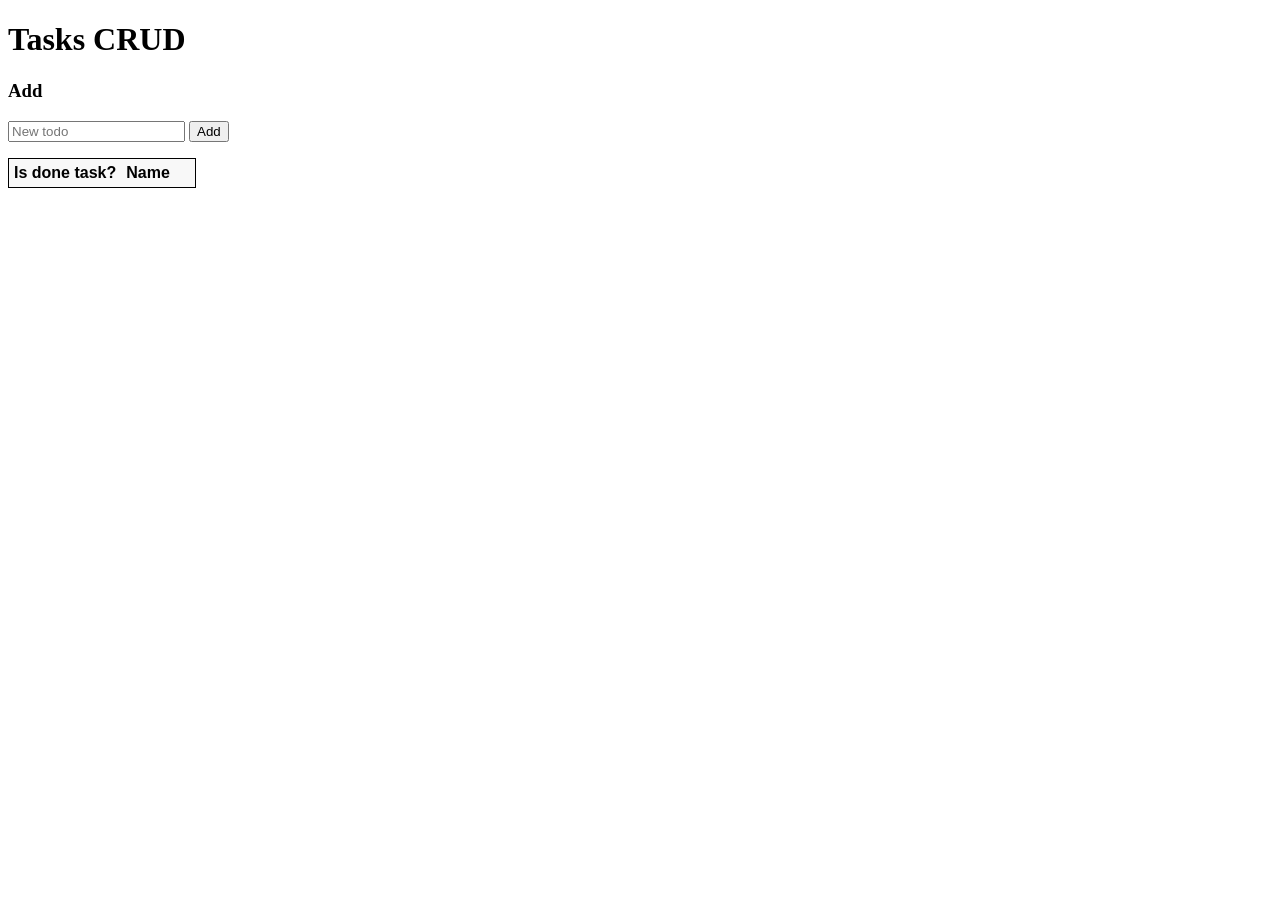
==== wwwroot/index.html @ d0f73b26 "lesson_2_and_3" ====
<!DOCTYPE html>
<html>

<head>
    <meta charset="UTF-8">
    <title>Tasks CRUD</title>
    <link rel="stylesheet" href="css/site.css" />
</head>

<body>
    <h1>Tasks CRUD</h1>
    <h3>Add</h3>
    <form action="javascript:void(0);" method="POST" onsubmit="addItem()">
        <input type="text" id="add-name" placeholder="New todo">
        <input type="submit" value="Add">
    </form>

    <div id="editForm">
        <h3>Edit</h3>
        <form action="javascript:void(0);" onsubmit="updateItem()">
            <input type="hidden" id="edit-id">
            <input type="checkbox" id="edit-isDone">
            <input type="text" id="edit-name">
            <input type="submit" value="Save">
            <a onclick="closeInput()" aria-label="Close">&#10006;</a>
        </form>
    </div>

    <p id="counter"></p>

    <table>
        <tr>
            <th>Is done task?</th>
            <th>Name</th>
            <th></th>
            <th></th>
        </tr>
        <tbody id="tasks"></tbody>
    </table>

    <script src="js/site.js" asp-append-version="true"></script>
    <script type="text/javascript">
        getItems();
    </script>
</body>

</html>
---- wwwroot/css/site.css ----
input[type='submit'],
button,
[aria-label] {
    cursor: pointer;
}

#editForm {
    display: none;
}

table {
    font-family: Arial, sans-serif;
    border: 1px solid;
    border-collapse: collapse;
}

th {
    background-color: #f8f8f8;
    padding: 5px;
}

td {
    border: 1px solid;
    padding: 5px;
}
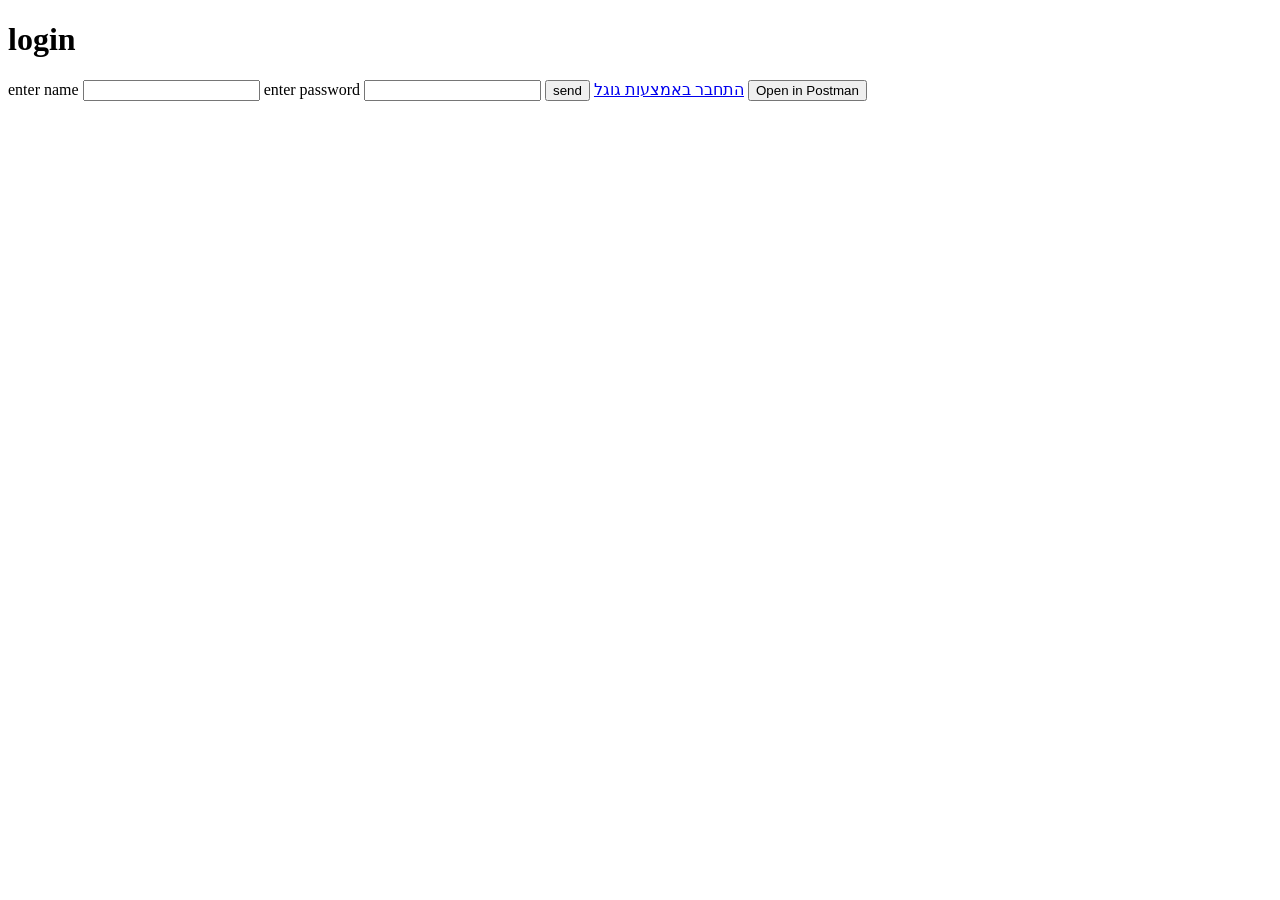
==== commit f89bc54b: "final server ,client" ====
--- a/wwwroot/index.html
+++ b/wwwroot/index.html
@@ -3,17 +3,34 @@
 
 <head>
     <meta charset="UTF-8">
-    <title>Tasks CRUD</title>
+    <title>qq CRUD</title>
     <link rel="stylesheet" href="css/site.css" />
 </head>
 
 <body>
+    <div>
+        <p id="userName"></p>
+        <button type="button" onclick="editUser()">עריכה</button>
+        <div id="editUserForm">
+            <h3>Edit</h3>
+            <form action="javascript:void(0);" onsubmit="updateUser()">
+                <input type="hidden" id="edit-id-user">
+                <input type="text" id="edit-name-user">
+                <input type="text" id="edit-password-user">
+
+                <input type="submit" value="Save">
+                <a onclick="closeInput('editUserForm')" aria-label="Close">&#10006;</a>
+            </form>
+        </div>
+    </div>
+   
     <h1>Tasks CRUD</h1>
     <h3>Add</h3>
     <form action="javascript:void(0);" method="POST" onsubmit="addItem()">
         <input type="text" id="add-name" placeholder="New todo">
         <input type="submit" value="Add">
     </form>
+
 
     <div id="editForm">
         <h3>Edit</h3>
@@ -22,7 +39,7 @@
             <input type="checkbox" id="edit-isDone">
             <input type="text" id="edit-name">
             <input type="submit" value="Save">
-            <a onclick="closeInput()" aria-label="Close">&#10006;</a>
+            <a onclick="closeInput('editForm')" aria-label="Close">&#10006;</a>
         </form>
     </div>
 
@@ -40,7 +57,9 @@
 
     <script src="js/site.js" asp-append-version="true"></script>
     <script type="text/javascript">
-        getItems();
+        // if (localStorage.getItem("token") == null)
+        //     location.href = "./login.html"
+        // checkToken();
     </script>
 </body>
 
--- a/wwwroot/css/site.css
+++ b/wwwroot/css/site.css
@@ -4,9 +4,10 @@
     cursor: pointer;
 }
 
-#editForm {
+#editForm ,#editUserForm{
     display: none;
 }
+
 
 table {
     font-family: Arial, sans-serif;
